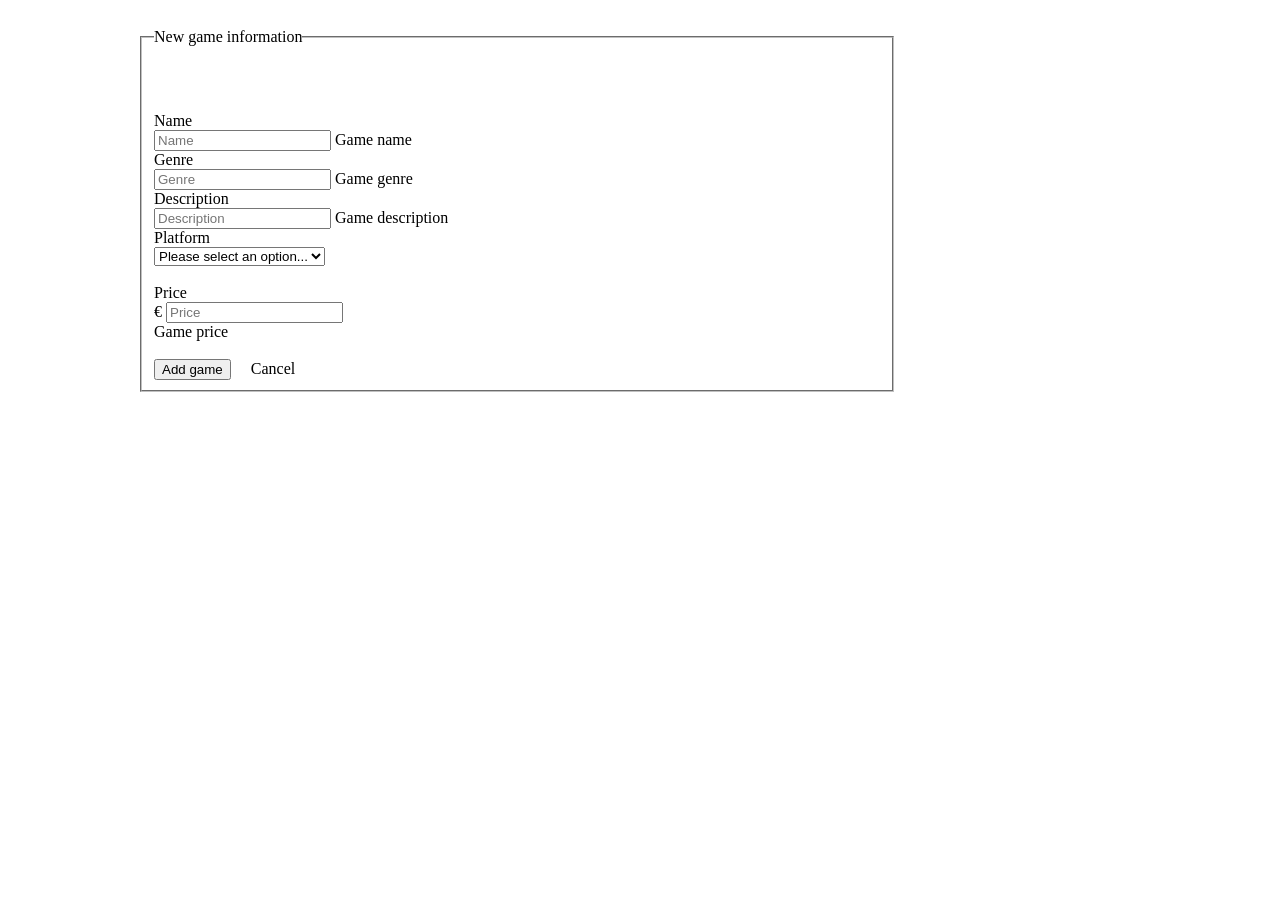
==== radak_rancic/src/main/resources/templates/addGame.html @ 41290b17 "a bit of everything" ====
<!DOCTYPE html>
<html lang="en" xmlns:th="http://www.w3.org/1000/xhtml">
<head th:replace="common/header :: common-header" />

<body>
	<div th:replace="common/header :: navbar" />


	<div class="container" style="margin: 0px 0px 50px 130px; width: 60%;">
		<div class="row">
			<form class="form-horizontal" th:action="@{/admin/games/add}"
				method="post" enctype="multipart/form-data">
				<fieldset>
					<legend class="center-block"
						style="padding: 20px 0; margin: 0 0 40px 0;">New game
						information</legend>

					<div class="form-group">
						<label class="col-xs-2 control-label" for="name">Name</label>
						<div class="col-xs-8">
							<input type="text" class="form-control" id="name" name="name"
								th:value="${game.name}" required="required" placeholder="Name" />
							<span class="help-block">Game name</span>
						</div>
					</div>

					<div class="form-group">
						<label class="col-xs-2 control-label" for="genre">Genre</label>
						<div class="col-xs-8">
							<input type="text" class="form-control" id="genre" name="genre"
								th:value="${game.genre}" required="required" placeholder="Genre" />
							<span class="help-block">Game genre</span>
						</div>
					</div>

					<div class="form-group">
						<label class="col-xs-2 control-label" for="description">Description</label>
						<div class="col-xs-8">
							<input type="text" class="form-control" id="description"
								name="description" th:value="${game.description}"
								placeholder="Description" /> <span class="help-block">Game
								description</span>
						</div>
					</div>

					<div class="form-group">
						<label class="col-xs-2 control-label" for="platform">Platform</label>
						<div class="col-xs-8">
							<select th:value="${game.platform}" id="platform"
								class="form-control" name="platform">
								<option value="" selected="selected" disabled="disabled">Please
									select an option...</option>
								<option value="Pc" th:selected="(${game.platform}=='Pc')">PC</option>
								<option value="Ps4" th:selected="(${game.platform}=='Ps4')">PS4</option>
								<option value="Xbox" th:selected="(${game.platform}=='Xbox')">XBOX</option>
							</select>
						</div>
					</div>
					<br>

					<div class="form-group">
						<label class="col-xs-2 control-label" for="price"> Price</label>
						<div class="col-xs-8">
							<div class="input-group">
								<span class="input-group-addon">&euro;</span> <input
									th:value="${game.price}" type="number" name="price" step="0.01"
									class="form-control" id="price" placeholder="Price" />
							</div>
							<span class="help-block">Game price</span>
						</div>
					</div>

					<!-- 	<div class="form-group">
						<label class="col-xs-2 control-label" for="price"> Price</label>
						<div class="col-xs-8">
							<div class="input-group">
								<span class="input-group-addon">&euro;</span> <input
									th:value="${game.loyaltyPoints}" type="number" name="loyaltyPoints"
									step="1" class="form-control" id="loyaltyPoints" placeholder="loyaltyPoints" />
							</div>
							<span class="help-block">Loyalty points</span>
						</div>
					</div> -->

					<!-- <div class="form-group">
						<div class="col-xs-2 control-label">
							<label for="gameImage">Upload game image</label>
						</div>
						<div class="col-xs-8" style="padding-top: 20px;">
							<input id="gameImage" type="file" name="gameImage"
								th:value="${game.image}" />
						</div>
					</div> -->


					<br>
					<div class="form-group">
						<div class="col-xs-2"></div>
						<div class="col-xs-8">
							<button type="submit" class="btn btn-success">Add game</button>
							&nbsp;&nbsp;&nbsp; <a class="btn btn-danger" th:href="@{/}">Cancel</a>
						</div>
					</div>
				</fieldset>
			</form>
		</div>
	</div>



	<div th:replace="common/header :: body-bottom-scripts" />
</body>
</html>
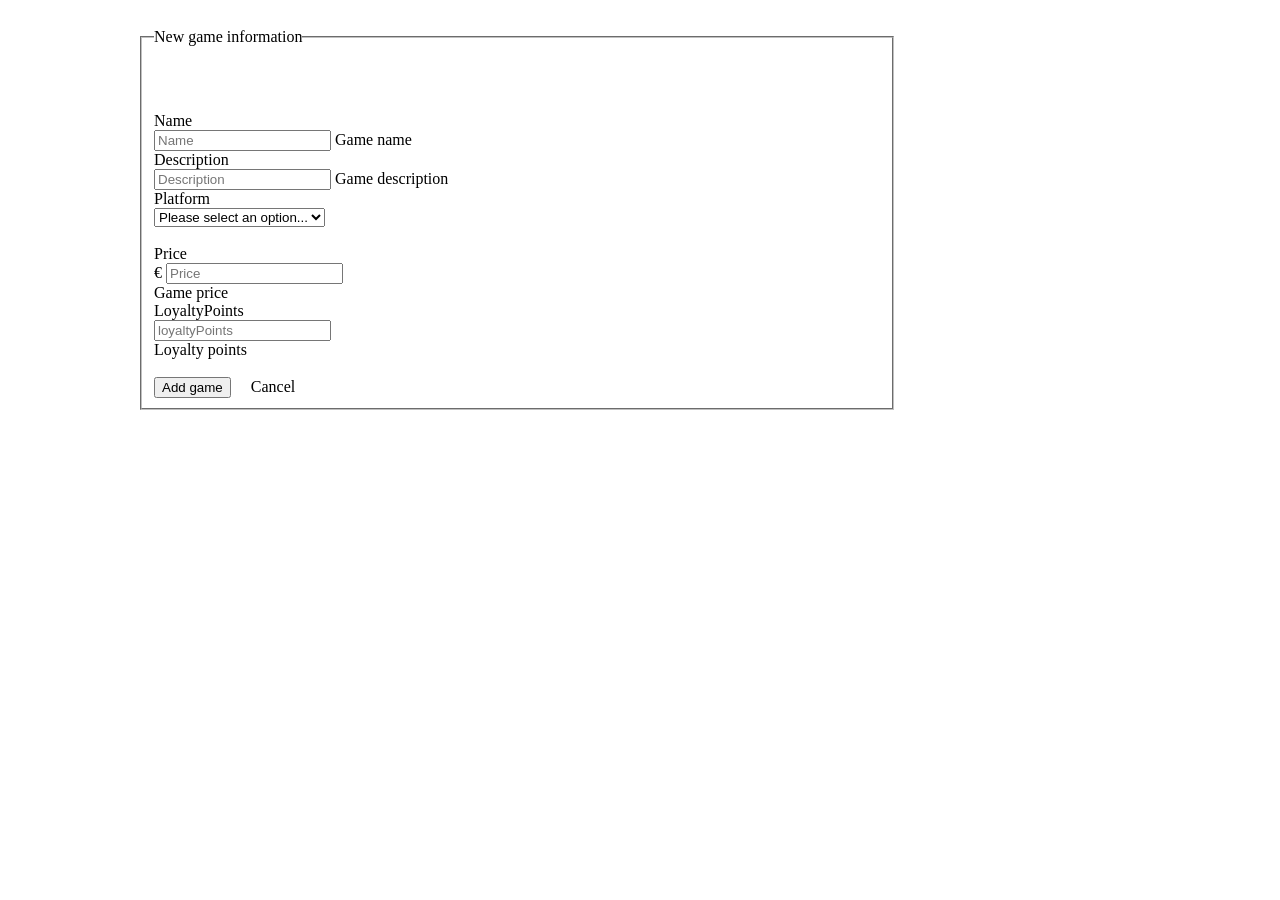
==== commit c730a27f: "admin panel update" ====
--- a/radak_rancic/src/main/resources/templates/addGame.html
+++ b/radak_rancic/src/main/resources/templates/addGame.html
@@ -1,9 +1,9 @@
 <!DOCTYPE html>
 <html lang="en" xmlns:th="http://www.w3.org/1000/xhtml">
-<head th:replace="common/header :: common-header" />
+<head th:replace="common/adminHeader :: common-header" />
 
 <body>
-	<div th:replace="common/header :: navbar" />
+	<div th:replace="common/adminHeader :: common-navbar" />
 
 
 	<div class="container" style="margin: 0px 0px 50px 130px; width: 60%;">
@@ -24,14 +24,14 @@
 						</div>
 					</div>
 
-					<div class="form-group">
+					<!-- <div class="form-group">
 						<label class="col-xs-2 control-label" for="genre">Genre</label>
 						<div class="col-xs-8">
 							<input type="text" class="form-control" id="genre" name="genre"
 								th:value="${game.genre}" required="required" placeholder="Genre" />
 							<span class="help-block">Game genre</span>
 						</div>
-					</div>
+					</div> -->
 
 					<div class="form-group">
 						<label class="col-xs-2 control-label" for="description">Description</label>
@@ -70,17 +70,18 @@
 						</div>
 					</div>
 
-					<!-- 	<div class="form-group">
-						<label class="col-xs-2 control-label" for="price"> Price</label>
+					<div class="form-group">
+						<label class="col-xs-2 control-label" for="loyaltyPoints">
+							LoyaltyPoints</label>
 						<div class="col-xs-8">
 							<div class="input-group">
-								<span class="input-group-addon">&euro;</span> <input
-									th:value="${game.loyaltyPoints}" type="number" name="loyaltyPoints"
-									step="1" class="form-control" id="loyaltyPoints" placeholder="loyaltyPoints" />
+								<input th:value="${game.loyaltyPoints}" type="number"
+									name="loyaltyPoints" step="1" class="form-control"
+									id="loyaltyPoints" placeholder="loyaltyPoints" />
 							</div>
 							<span class="help-block">Loyalty points</span>
 						</div>
-					</div> -->
+					</div>
 
 					<!-- <div class="form-group">
 						<div class="col-xs-2 control-label">
